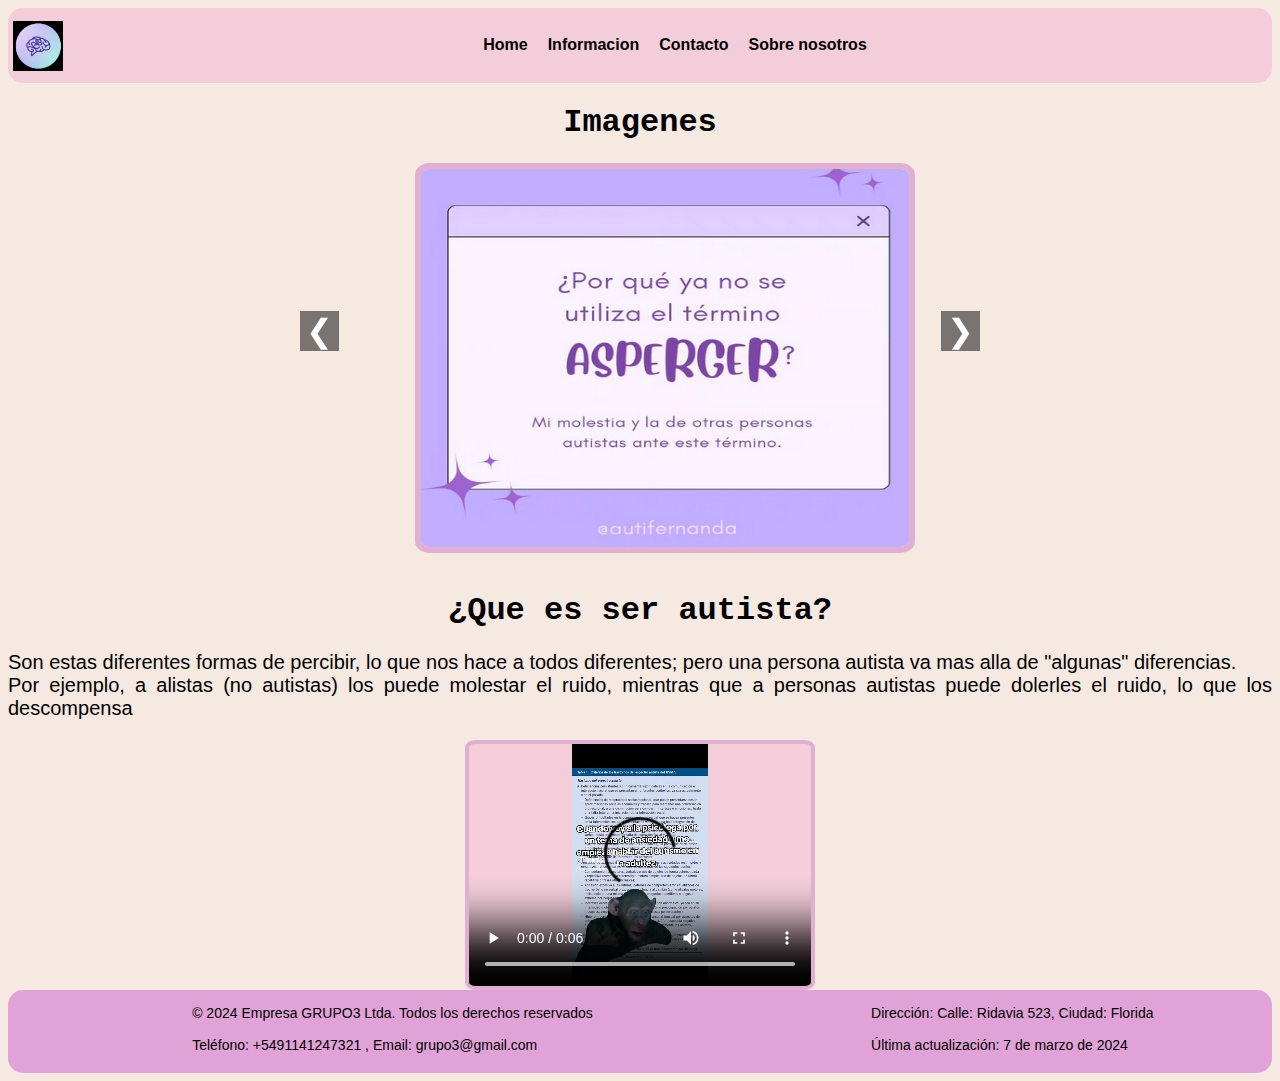
==== index.html @ 581b535f "Trabajo grupal sobre el autismo" ====
<!DOCTYPE html>
<html lang="es">

<head>
  <meta charset="UTF-8" />
  <meta name="viewport" content="width=device-width, initial-scale=1.0" />
  <title>Home</title>
  <link rel="stylesheet" href="./css/celuindex.css" media="(max-width: 800px)">
  <link rel="stylesheet" href="./css/estilo.css">
  <link rel="shortcut icon" href="./imagenes/logo.jpeg">
  
</head>

<body>
  <header>
   
    <nav id="contenedo">
      <div>
        <a href="./index.html"><img id="logo" src="./imagenes/logo.jpeg" alt=""></a>
      </div>
      <div>
        <a href="./index.html"><strong>Home</strong></a>
      </div>
      <div>
        <a href="./paginas/proyectoautismo.html"><strong>Informacion</strong></a>
      </div>
      <div>
        <a href="./paginas/formulario.html"><strong>Contacto</strong></a>
      </div>
      <div>
        <a href="./paginas/sobrenosotros.html"><strong>Sobre nosotros</strong></a>
      </div>
      

    </nav>
  </header>
  <main>
    <section>
      <h1>Imagenes</h1>
      <div id="contenedor">
        <div id="clickparamasinfo">
          <a id="imglink" href="./paginas/proyectoautismo.html">
         <img class="contIMG" id="contIMG" src="./imagenes/imagen1.png"  onmouseover="verSpan('ClickParaMasInfo','150px')"
         onmouseout="ocultarSpan('clickparamasinfo')"></img>
          <br>
        </a>
        </div>
      </div>
      <br>
      <div id="contB">
        <div id="anterior">
          <button id="a" name="anterior"
              onclick="anterior()">&#10094</button>
          </div>
          <div id="siguiente">
              <button id="s"
              name="siguiente" onclick="siguiente()">&#10095</button>
          </div>
      </div>
      </div>
      <div id="div-video">
        <h1>¿Que es ser autista?</h1>
        <p id="definicion">
          Son estas diferentes formas de percibir, lo que nos hace a todos diferentes; pero una persona
          autista va mas alla de "algunas" diferencias. <br> Por ejemplo, a alistas (no autistas) los puede
          molestar el ruido, mientras que a personas autistas puede dolerles el ruido, lo que los descompensa

        </p>
        <div id="video1">
        <video id="video" controls>
          <source id="contenedor-video" src="./imagenes/video1.mp4" type="video/mp4">
          Tu navegador no es apto para mp4
        </video>
      </div>
      </div>
        <section>
  </main>

  <footer>
    <div class="contf">
        <div class="div1">
            <div id="div2"><span>© 2024 Empresa GRUPO3 Ltda. Todos los derechos
                    reservados</span><br><br><span>Teléfono: +5491141247321 , Email: grupo3@gmail.com</span></div>
            <div id="div3"><span>Dirección: Calle: Ridavia 523, Ciudad: Florida </span><br><br><span>Última
                    actualización: 7 de marzo de 2024</span></div>
        </div>
    </div>
</footer>

<script src="./Java script/script.js"></script>
</body>

</html>
---- css/celuindex.css ----
.contf{
    margin-top: 30px;
    font-size: 20px; 
    }
---- css/estilo.css ----
*  {
    box-sizing: border-box;
    font-family: sans-serif;
}





#contenedo {
    display: flex;
    justify-content: center;
    position: -webkit-sticky;
    position: sticky;
    top: 0;
    height: 75px;
    border: 3px solid  rgb(243, 206, 218);
    border-radius: 15px;
    background-color: rgb(243, 206, 218);
    padding-top: 10px;
    padding-bottom: 10px;
}

#contenedo>div {
    text-align: center;
    padding-top: 15px;
    padding-left: 10px;
    padding-right: 10px;
    /border-radius: 10px;/
}

a{
    text-decoration: none;
    color: black;
}

body{
    background-color:#F5E9E2;
   
}


#contenedor {
    justify-content: center;
    display: flex;

}

.contIMG {
    width: 500px;
    height: 390px;
    border: solid 6px rgb(225, 175, 209);
    border-radius: 3%;
}

#contB {
    display: flex;
    justify-content: center;
}

h1 {
    text-align: center;
    font-family: 'Courier New', Courier, monospace;
    color: black
}


.contf {
    background-color: rgb(225, 163, 215);
    padding: 20px;
    font-size: 14px;
    padding-top: 15px;
    padding-left: 10px;
    padding-right: 10px;
    border-radius: 15px;
}

.div1 {
    display: flex;
    margin-left: 14%;
    color: black;
}

#div2 {
    margin-right: 26%;
    text-align: left;
}

#div3 {
    text-align: left;
}

#anterior {
   position: relative;
   margin-right: 8%;
   bottom: 200px;
   right: 200px;
}


#siguiente {
    margin-left: 8%;
    position: relative;
    bottom: 200px;
    left: 200px;
}

#definicion{
    font-size: 20px;
    text-align: justify;
}


    #logo{
    height: 50px;
    position: relative;
    bottom: 15px;
    right: 400px;

}



button{
    font-size: 2rem;
    background-color: hsla(0,0%,0%,0.5);
    transform: translateY(-50%);
    color: white;
    border: none;
    cursor: pointer;
}

#clickparamasinfo {
    width: 450px;
    height: 350px;
    margin-left: 4%;
    margin-right: 4%;
}


#video{
    width: 350px;
    height: 250px;
    border: solid 4px rgb(225, 175, 209);
    border-radius: 3%;
    background-color:   rgb(243, 206, 218); ;
   
}

#video1{
    display: flex;
    justify-content: center;
}
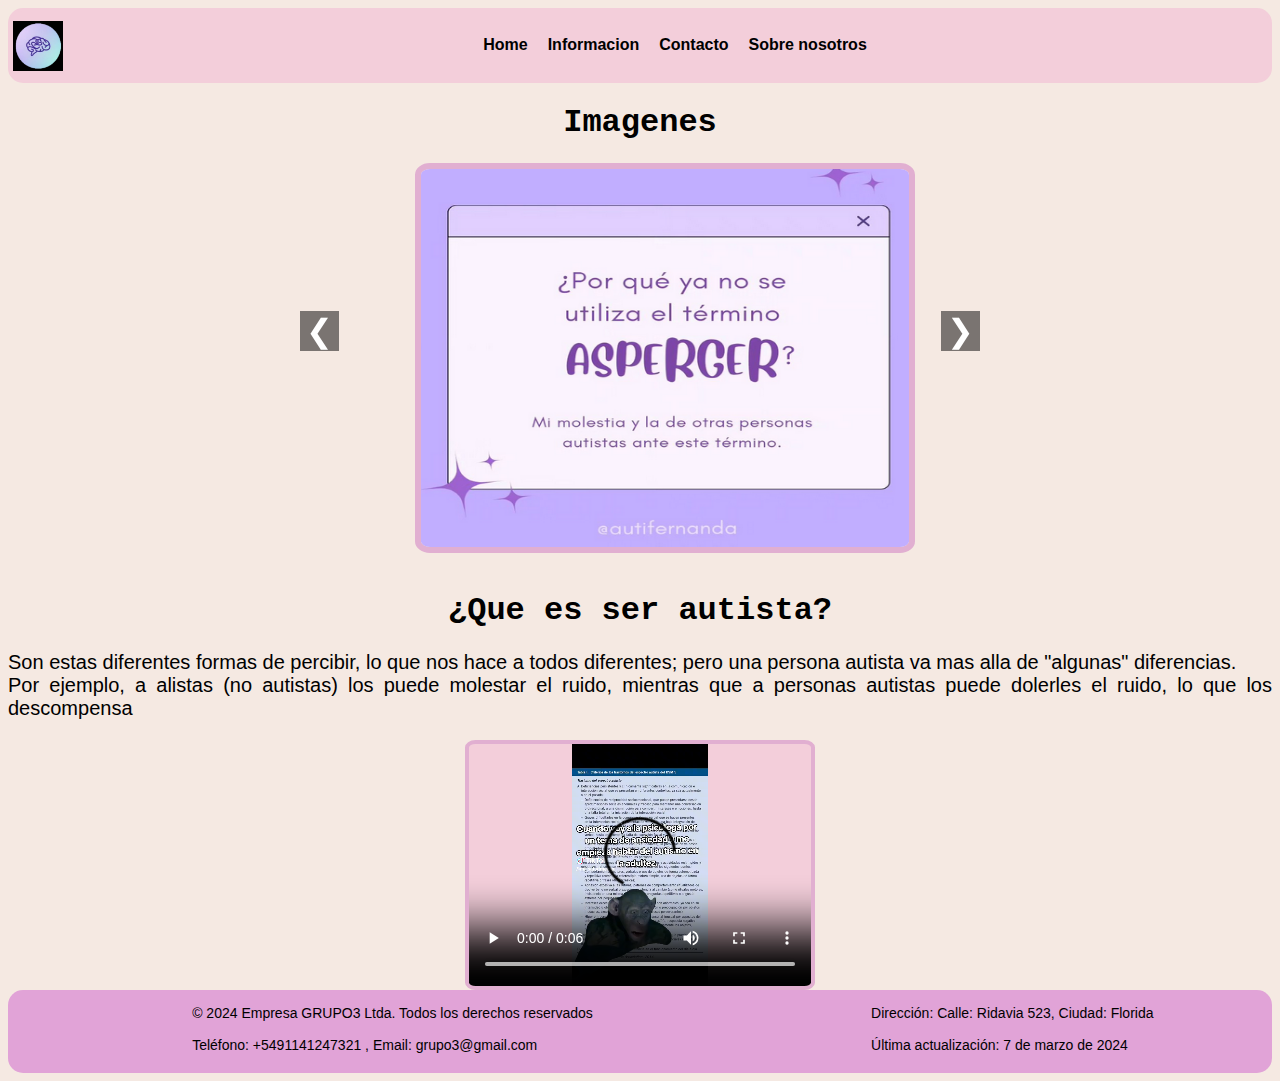
==== commit 7750f087: "Este es el trabajo grupal del grupo 3" ====
--- a/index.html
+++ b/index.html
@@ -1,93 +1,93 @@
-<!DOCTYPE html>
-<html lang="es">
-
-<head>
-  <meta charset="UTF-8" />
-  <meta name="viewport" content="width=device-width, initial-scale=1.0" />
-  <title>Home</title>
-  <link rel="stylesheet" href="./css/celuindex.css" media="(max-width: 800px)">
-  <link rel="stylesheet" href="./css/estilo.css">
-  <link rel="shortcut icon" href="./imagenes/logo.jpeg">
-  
-</head>
-
-<body>
-  <header>
-   
-    <nav id="contenedo">
-      <div>
-        <a href="./index.html"><img id="logo" src="./imagenes/logo.jpeg" alt=""></a>
-      </div>
-      <div>
-        <a href="./index.html"><strong>Home</strong></a>
-      </div>
-      <div>
-        <a href="./paginas/proyectoautismo.html"><strong>Informacion</strong></a>
-      </div>
-      <div>
-        <a href="./paginas/formulario.html"><strong>Contacto</strong></a>
-      </div>
-      <div>
-        <a href="./paginas/sobrenosotros.html"><strong>Sobre nosotros</strong></a>
-      </div>
-      
-
-    </nav>
-  </header>
-  <main>
-    <section>
-      <h1>Imagenes</h1>
-      <div id="contenedor">
-        <div id="clickparamasinfo">
-          <a id="imglink" href="./paginas/proyectoautismo.html">
-         <img class="contIMG" id="contIMG" src="./imagenes/imagen1.png"  onmouseover="verSpan('ClickParaMasInfo','150px')"
-         onmouseout="ocultarSpan('clickparamasinfo')"></img>
-          <br>
-        </a>
-        </div>
-      </div>
-      <br>
-      <div id="contB">
-        <div id="anterior">
-          <button id="a" name="anterior"
-              onclick="anterior()">&#10094</button>
-          </div>
-          <div id="siguiente">
-              <button id="s"
-              name="siguiente" onclick="siguiente()">&#10095</button>
-          </div>
-      </div>
-      </div>
-      <div id="div-video">
-        <h1>¿Que es ser autista?</h1>
-        <p id="definicion">
-          Son estas diferentes formas de percibir, lo que nos hace a todos diferentes; pero una persona
-          autista va mas alla de "algunas" diferencias. <br> Por ejemplo, a alistas (no autistas) los puede
-          molestar el ruido, mientras que a personas autistas puede dolerles el ruido, lo que los descompensa
-
-        </p>
-        <div id="video1">
-        <video id="video" controls>
-          <source id="contenedor-video" src="./imagenes/video1.mp4" type="video/mp4">
-          Tu navegador no es apto para mp4
-        </video>
-      </div>
-      </div>
-        <section>
-  </main>
-
-  <footer>
-    <div class="contf">
-        <div class="div1">
-            <div id="div2"><span>© 2024 Empresa GRUPO3 Ltda. Todos los derechos
-                    reservados</span><br><br><span>Teléfono: +5491141247321 , Email: grupo3@gmail.com</span></div>
-            <div id="div3"><span>Dirección: Calle: Ridavia 523, Ciudad: Florida </span><br><br><span>Última
-                    actualización: 7 de marzo de 2024</span></div>
-        </div>
-    </div>
-</footer>
-
-<script src="./Java script/script.js"></script>
-</body>
-
+<!DOCTYPE html>
+<html lang="es">
+
+<head>
+  <meta charset="UTF-8" />
+  <meta name="viewport" content="width=device-width, initial-scale=1.0" />
+  <title>Home</title>
+  <link rel="stylesheet" href="./css/celuindex.css" media="(max-width: 800px)">
+  <link rel="stylesheet" href="./css/estilo.css">
+  <link rel="shortcut icon" href="./imagenes/logo.jpeg">
+  
+</head>
+
+<body>
+  <header>
+   
+    <nav id="contenedo">
+      <div>
+        <a href="./index.html"><img id="logo" src="./imagenes/logo.jpeg" alt=""></a>
+      </div>
+      <div>
+        <a href="./index.html"><strong>Home</strong></a>
+      </div>
+      <div>
+        <a href="./paginas/proyectoautismo.html"><strong>Informacion</strong></a>
+      </div>
+      <div>
+        <a href="./paginas/formulario.html"><strong>Contacto</strong></a>
+      </div>
+      <div>
+        <a href="./paginas/sobrenosotros.html"><strong>Sobre nosotros</strong></a>
+      </div>
+      
+
+    </nav>
+  </header>
+  <main>
+    <section>
+      <h1>Imagenes</h1>
+      <div id="contenedor">
+        <div id="clickparamasinfo">
+          <a id="imglink" href="./paginas/proyectoautismo.html">
+         <img class="contIMG" id="contIMG" src="./imagenes/imagen1.png"  onmouseover="verSpan('ClickParaMasInfo','150px')"
+         onmouseout="ocultarSpan('clickparamasinfo')"></img>
+          <br>
+        </a>
+        </div>
+      </div>
+      <br>
+      <div id="contB">
+        <div id="anterior">
+          <button id="a" name="anterior"
+              onclick="anterior()">&#10094</button>
+          </div>
+          <div id="siguiente">
+              <button id="s"
+              name="siguiente" onclick="siguiente()">&#10095</button>
+          </div>
+      </div>
+      </div>
+      <div id="div-video">
+        <h1>¿Que es ser autista?</h1>
+        <p id="definicion">
+          Son estas diferentes formas de percibir, lo que nos hace a todos diferentes; pero una persona
+          autista va mas alla de "algunas" diferencias. <br> Por ejemplo, a alistas (no autistas) los puede
+          molestar el ruido, mientras que a personas autistas puede dolerles el ruido, lo que los descompensa
+
+        </p>
+        <div id="video1">
+        <video id="video" controls>
+          <source id="contenedor-video" src="./imagenes/video1.mp4" type="video/mp4">
+          Tu navegador no es apto para mp4
+        </video>
+      </div>
+      </div>
+        <section>
+  </main>
+
+  <footer>
+    <div class="contf">
+        <div class="div1">
+            <div id="div2"><span>© 2024 Empresa GRUPO3 Ltda. Todos los derechos
+                    reservados</span><br><br><span>Teléfono: +5491141247321 , Email: grupo3@gmail.com</span></div>
+            <div id="div3"><span>Dirección: Calle: Ridavia 523, Ciudad: Florida </span><br><br><span>Última
+                    actualización: 7 de marzo de 2024</span></div>
+        </div>
+    </div>
+</footer>
+
+<script src="./Java script/script.js"></script>
+</body>
+
 </html>--- a/css/celuindex.css
+++ b/css/celuindex.css
@@ -1,4 +1,4 @@
-.contf{
-    margin-top: 30px;
-    font-size: 20px; 
+.contf{
+    margin-top: 30px;
+    font-size: 20px; 
     }--- a/css/estilo.css
+++ b/css/estilo.css
@@ -1,153 +1,153 @@
-*  {
-    box-sizing: border-box;
-    font-family: sans-serif;
-}
-
-
-
-
-
-#contenedo {
-    display: flex;
-    justify-content: center;
-    position: -webkit-sticky;
-    position: sticky;
-    top: 0;
-    height: 75px;
-    border: 3px solid  rgb(243, 206, 218);
-    border-radius: 15px;
-    background-color: rgb(243, 206, 218);
-    padding-top: 10px;
-    padding-bottom: 10px;
-}
-
-#contenedo>div {
-    text-align: center;
-    padding-top: 15px;
-    padding-left: 10px;
-    padding-right: 10px;
-    /border-radius: 10px;/
-}
-
-a{
-    text-decoration: none;
-    color: black;
-}
-
-body{
-    background-color:#F5E9E2;
-   
-}
-
-
-#contenedor {
-    justify-content: center;
-    display: flex;
-
-}
-
-.contIMG {
-    width: 500px;
-    height: 390px;
-    border: solid 6px rgb(225, 175, 209);
-    border-radius: 3%;
-}
-
-#contB {
-    display: flex;
-    justify-content: center;
-}
-
-h1 {
-    text-align: center;
-    font-family: 'Courier New', Courier, monospace;
-    color: black
-}
-
-
-.contf {
-    background-color: rgb(225, 163, 215);
-    padding: 20px;
-    font-size: 14px;
-    padding-top: 15px;
-    padding-left: 10px;
-    padding-right: 10px;
-    border-radius: 15px;
-}
-
-.div1 {
-    display: flex;
-    margin-left: 14%;
-    color: black;
-}
-
-#div2 {
-    margin-right: 26%;
-    text-align: left;
-}
-
-#div3 {
-    text-align: left;
-}
-
-#anterior {
-   position: relative;
-   margin-right: 8%;
-   bottom: 200px;
-   right: 200px;
-}
-
-
-#siguiente {
-    margin-left: 8%;
-    position: relative;
-    bottom: 200px;
-    left: 200px;
-}
-
-#definicion{
-    font-size: 20px;
-    text-align: justify;
-}
-
-
-    #logo{
-    height: 50px;
-    position: relative;
-    bottom: 15px;
-    right: 400px;
-
-}
-
-
-
-button{
-    font-size: 2rem;
-    background-color: hsla(0,0%,0%,0.5);
-    transform: translateY(-50%);
-    color: white;
-    border: none;
-    cursor: pointer;
-}
-
-#clickparamasinfo {
-    width: 450px;
-    height: 350px;
-    margin-left: 4%;
-    margin-right: 4%;
-}
-
-
-#video{
-    width: 350px;
-    height: 250px;
-    border: solid 4px rgb(225, 175, 209);
-    border-radius: 3%;
-    background-color:   rgb(243, 206, 218); ;
-   
-}
-
-#video1{
-    display: flex;
-    justify-content: center;
+*  {
+    box-sizing: border-box;
+    font-family: sans-serif;
+}
+
+
+
+
+
+#contenedo {
+    display: flex;
+    justify-content: center;
+    position: -webkit-sticky;
+    position: sticky;
+    top: 0;
+    height: 75px;
+    border: 3px solid  rgb(243, 206, 218);
+    border-radius: 15px;
+    background-color: rgb(243, 206, 218);
+    padding-top: 10px;
+    padding-bottom: 10px;
+}
+
+#contenedo>div {
+    text-align: center;
+    padding-top: 15px;
+    padding-left: 10px;
+    padding-right: 10px;
+    /border-radius: 10px;/
+}
+
+a{
+    text-decoration: none;
+    color: black;
+}
+
+body{
+    background-color:#F5E9E2;
+   
+}
+
+
+#contenedor {
+    justify-content: center;
+    display: flex;
+
+}
+
+.contIMG {
+    width: 500px;
+    height: 390px;
+    border: solid 6px rgb(225, 175, 209);
+    border-radius: 3%;
+}
+
+#contB {
+    display: flex;
+    justify-content: center;
+}
+
+h1 {
+    text-align: center;
+    font-family: 'Courier New', Courier, monospace;
+    color: black
+}
+
+
+.contf {
+    background-color: rgb(225, 163, 215);
+    padding: 20px;
+    font-size: 14px;
+    padding-top: 15px;
+    padding-left: 10px;
+    padding-right: 10px;
+    border-radius: 15px;
+}
+
+.div1 {
+    display: flex;
+    margin-left: 14%;
+    color: black;
+}
+
+#div2 {
+    margin-right: 26%;
+    text-align: left;
+}
+
+#div3 {
+    text-align: left;
+}
+
+#anterior {
+   position: relative;
+   margin-right: 8%;
+   bottom: 200px;
+   right: 200px;
+}
+
+
+#siguiente {
+    margin-left: 8%;
+    position: relative;
+    bottom: 200px;
+    left: 200px;
+}
+
+#definicion{
+    font-size: 20px;
+    text-align: justify;
+}
+
+
+    #logo{
+    height: 50px;
+    position: relative;
+    bottom: 15px;
+    right: 400px;
+
+}
+
+
+
+button{
+    font-size: 2rem;
+    background-color: hsla(0,0%,0%,0.5);
+    transform: translateY(-50%);
+    color: white;
+    border: none;
+    cursor: pointer;
+}
+
+#clickparamasinfo {
+    width: 450px;
+    height: 350px;
+    margin-left: 4%;
+    margin-right: 4%;
+}
+
+
+#video{
+    width: 350px;
+    height: 250px;
+    border: solid 4px rgb(225, 175, 209);
+    border-radius: 3%;
+    background-color:   rgb(243, 206, 218); ;
+   
+}
+
+#video1{
+    display: flex;
+    justify-content: center;
 }